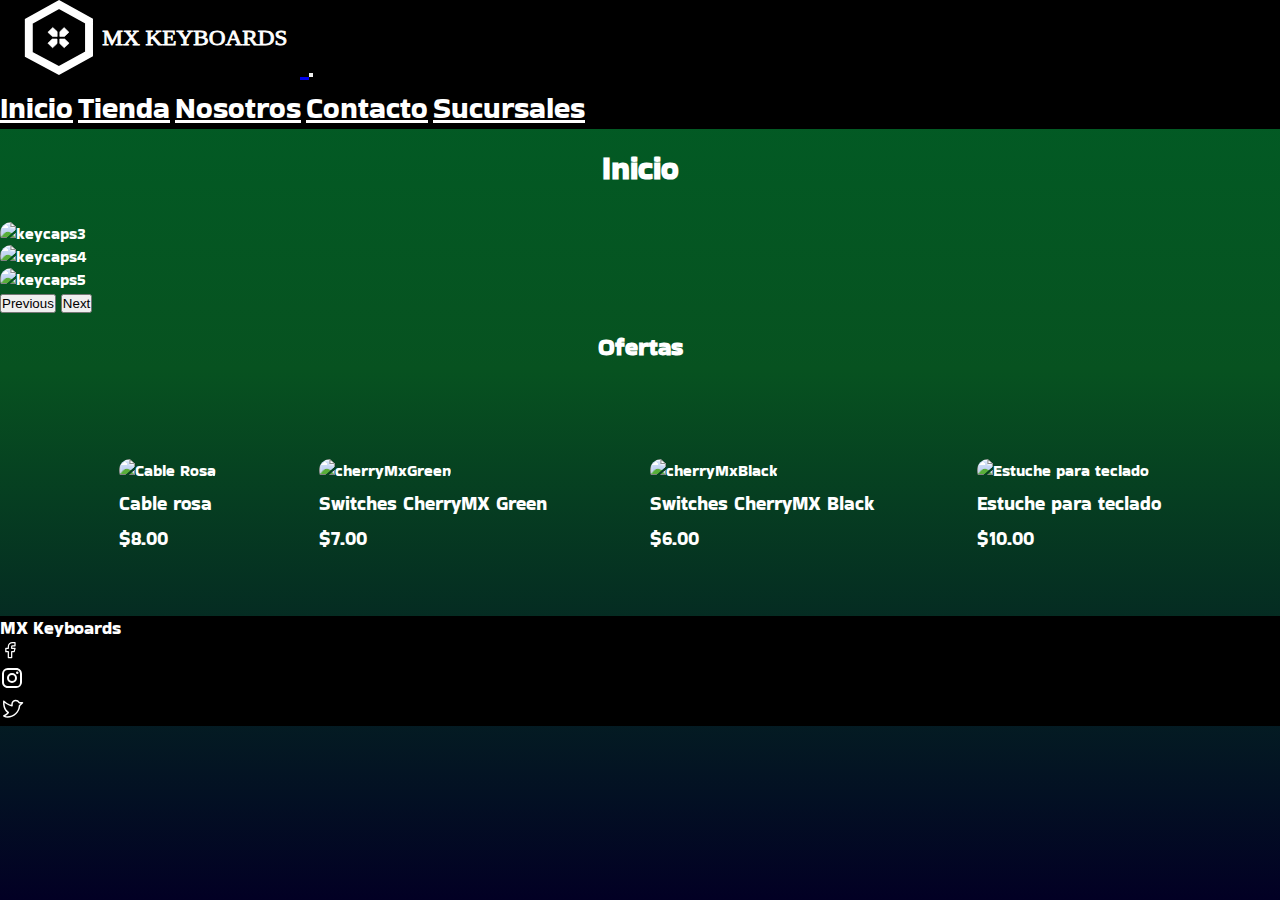
==== index.html @ a1d0f5e9 "Tercera pre entrega" ====
<!DOCTYPE html>
<html lang="es">
<head>
    <meta charset="UTF-8">
    <meta http-equiv="X-UA-Compatible" content="IE=edge">
    <meta name="viewport" content="width=device-width, initial-scale=1.0">
    <!--CSS Bootstrap-->
    <link rel="stylesheet" href="bootstrap-5.3.0-alpha3-dist/css/bootstrap.min.css">

    <!--CSS Propio-->
    <link rel="stylesheet" href="css/styles.css">

    <link rel="preconnect" href="https://fonts.googleapis.com">
    <link rel="preconnect" href="https://fonts.gstatic.com" crossorigin>
    <link href="https://fonts.googleapis.com/css2?family=Bakbak+One&display=swap" rel="stylesheet">

    <!-- Favicon -->
    <link rel="icon" href="images/mxswlogoonly.png">

    <!-- Etiquetas SEO -->
    <meta name="description" content="Bienvenido a MX keyboards, tienda de teclados mecanicos y todos los accesorios para tu teclado">
    <meta name="keywords" content="Keyboards, teclados, keycaps, cables, custom, mechanical, mecanico, switches">

    <title>MX Keyboards</title>
</head>
<body>
  <!-- Header -->
    <header class="d-flex justify-content-around">
        <nav class="navbar navbar-expand-lg">
            <div class="container-fluid mx-5">
              <a class="navbar-brand" href="index.html">
                <picture>
                  <source 
                     media="(min-width: 991px)"
                     srcset="images/mxswlogo2.svg">
                  <source 
                     media="(max-width: 465px)"
                     srcset="images/mxswlogoonly.svg">
                  <img src="images/mxswlogo2.svg" width="300" height="75" class="d-inline-block align-text-top">
               </picture>
              </a>
              <button class="navbar-toggler navbar-dark" type="button" data-bs-toggle="collapse" data-bs-target="#navbarNavAltMarkup" aria-controls="navbarNavAltMarkup" aria-expanded="false" aria-label="Toggle navigation">
                <span class="navbar-toggler-icon"></span>
              </button>
              <div class="collapse navbar-collapse mx-5" id="navbarNavAltMarkup">
                <div class="navbar-nav mx-5">
                  <a class="nav-link mx-5 text-white" href="index.html">Inicio</a>
                  <a class="nav-link mx-5 text-white" href="pages/tienda.html">Tienda</a>
                  <a class="nav-link mx-5 text-white" href="pages/nosotros.html">Nosotros</a>
                  <a class="nav-link mx-5 text-white" href="pages/contacto.html">Contacto</a>
                  <a class="nav-link mx-5 text-white" href="pages/sucursales.html">Sucursales</a>
                </div>
              </div>
            </div>
          </nav>
    </header>

    <main class="destacado">
        <!-- Carrousel de destacados -->
        <h1 class="text-white">Inicio</h1>
        <div id="carouselExample" class="carousel slide container-fluid">
            <div class="carousel-inner">
              <div class="carousel-item active">
                <img src="images/keycaps3.webp" class="d-block w-30 mx-auto img-fluid" alt="keycaps3">
              </div>
              <div class="carousel-item">
                <img src="images/keycaps4.webp" class="d-block w-30 mx-auto img-fluid" alt="keycaps4">
              </div>
              <div class="carousel-item">
                <img src="images/keycaps5.webp" class="d-block w-30 mx-auto img-fluid" alt="keycaps5">
              </div>
            </div>
            <button class="carousel-control-prev" type="button" data-bs-target="#carouselExample" data-bs-slide="prev">
              <span class="carousel-control-prev-icon" aria-hidden="true"></span>
              <span class="visually-hidden">Previous</span>
            </button>
            <button class="carousel-control-next" type="button" data-bs-target="#carouselExample" data-bs-slide="next">
              <span class="carousel-control-next-icon" aria-hidden="true"></span>
              <span class="visually-hidden">Next</span>
            </button>
          </div>
    </main>

    <!-- Seccion de ofertas -->

    <h2 class="text-white">Ofertas</h2>

    <section class="ofertas text-center">
        
        <div>
            <img src="images/cable1.webp" alt="Cable Rosa" class="img-fluid">
            <p>Cable rosa</p>
            <p>$8.00</p>
        </div>

        <div>
            <img src="images/cherryMxGreen.webp" alt="cherryMxGreen" class="img-fluid">
            <p>Switches CherryMX Green</p>
            <p>$7.00</p>
        </div>

        <div>
            <img src="images/cherryMxBlack.webp" alt="cherryMxBlack" class="img-fluid">
            <p>Switches CherryMX Black</p>
            <p>$6.00</p>
        </div>

        <div>
            <img src="images/estuche1.webp" alt="Estuche para teclado" class="img-fluid">
            <p>Estuche para teclado</p>
            <p>$10.00</p>
        </div>
    </section>
    <!-- Footer -->
    <footer>
      <nav>
        <ul class="d-flex my-3">
          <li>MX Keyboards</li>
          <li class="mx-3">
            <svg xmlns="http://www.w3.org/2000/svg" class="icon icon-tabler icon-tabler-brand-facebook" width="20" height="20" viewBox="0 0 24 24" stroke-width="1.5" stroke="#ffffff" fill="none" stroke-linecap="round" stroke-linejoin="round">
              <path stroke="none" d="M0 0h24v24H0z" fill="none"/>
              <path d="M7 10v4h3v7h4v-7h3l1 -4h-4v-2a1 1 0 0 1 1 -1h3v-4h-3a5 5 0 0 0 -5 5v2h-3" />
            </svg>
          </li>

          <li class="mx-3">
            <svg xmlns="http://www.w3.org/2000/svg" width="24" height="24" viewBox="0 0 24 24"><path fill="white" d="M7.8 2h8.4C19.4 2 22 4.6 22 7.8v8.4a5.8 5.8 0 0 1-5.8 5.8H7.8C4.6 22 2 19.4 2 16.2V7.8A5.8 5.8 0 0 1 7.8 2m-.2 2A3.6 3.6 0 0 0 4 7.6v8.8C4 18.39 5.61 20 7.6 20h8.8a3.6 3.6 0 0 0 3.6-3.6V7.6C20 5.61 18.39 4 16.4 4H7.6m9.65 1.5a1.25 1.25 0 0 1 1.25 1.25A1.25 1.25 0 0 1 17.25 8A1.25 1.25 0 0 1 16 6.75a1.25 1.25 0 0 1 1.25-1.25M12 7a5 5 0 0 1 5 5a5 5 0 0 1-5 5a5 5 0 0 1-5-5a5 5 0 0 1 5-5m0 2a3 3 0 0 0-3 3a3 3 0 0 0 3 3a3 3 0 0 0 3-3a3 3 0 0 0-3-3Z"/></svg>
          </li>

          <li class="mx-3">
            <svg xmlns="http://www.w3.org/2000/svg" width="24" height="24" viewBox="0 0 256 256"><path fill="white" d="M247.39 68.94A8 8 0 0 0 240 64h-30.43a48.66 48.66 0 0 0-41.47-24a46.91 46.91 0 0 0-33.75 13.7A47.9 47.9 0 0 0 120 88v6.09C79.74 83.47 46.81 50.72 46.46 50.37a8 8 0 0 0-13.65 4.92c-4.31 47.79 9.57 79.77 22 98.18a110.93 110.93 0 0 0 21.88 24.2c-15.23 17.53-39.21 26.74-39.47 26.84a8 8 0 0 0-3.85 11.93c.75 1.12 3.75 5.05 11.08 8.72C53.51 229.7 65.48 232 80 232c70.67 0 129.72-54.42 135.75-124.44l29.91-29.9a8 8 0 0 0 1.73-8.72Zm-45 29.41a8 8 0 0 0-2.32 5.14C196 166.58 143.28 216 80 216c-10.56 0-18-1.4-23.22-3.08c11.51-6.25 27.56-17 37.88-32.48A8 8 0 0 0 92 169.08c-.47-.27-43.91-26.34-44-96c16 13 45.25 33.17 78.67 38.79A8 8 0 0 0 136 104V88a32 32 0 0 1 9.6-22.92A30.94 30.94 0 0 1 167.9 56c12.66.16 24.49 7.88 29.44 19.21a8 8 0 0 0 7.33 4.79h16Z"/></svg>
          </li>
        </ul>
      </nav>
  </footer> 
        <script src="bootstrap-5.3.0-alpha3-dist/js/bootstrap.min.js"></script>
</body>
</html>
---- css/styles.css ----
/* Para que el gradiente no se repita en el fondo */
* {
  margin: 0;
  padding: 0;
}

html {
  font-size: 16px;
  height: 100%;
}

body {
  font-family: "Bakbak One", cursive;
  background: linear-gradient(0deg, rgb(2, 0, 36) 0%, rgb(7, 82, 32) 59%, rgb(0, 94, 38) 100%);
  color: white;
  background-attachment: fixed;
  display: flex;
  flex-direction: column;
  min-height: 100vh;
}

.nav-link,
.navbar-nav .nav-link,
li, p {
  color: white;
  list-style: none;
}

header {
  background-color: black;
  position: sticky;
  top: 0px;
  z-index: 1;
}
header a {
  font-size: 1.875rem !important;
}

h1, h2, h4 {
  color: white;
  text-align: center;
  margin-top: 1rem;
  margin-bottom: 2rem;
}

footer {
  background-color: black;
  font-size: 1.1rem;
  display: flex;
  flex-direction: row;
  align-items: center;
  justify-content: start;
  width: 100%;
  text-decoration: none;
  bottom: 0;
}

.ofertas {
  display: flex;
  flex-flow: row wrap;
  justify-content: space-evenly;
  margin: 4rem;
  gap: 3rem;
}
.ofertas img {
  width: 25rem;
  border-radius: 30px;
}
.ofertas p {
  margin-top: 0.5rem;
  font-size: 1.2rem;
}

.destacado img {
  width: 50rem;
  border-radius: 30px;
}

.productos {
  display: flex;
  flex-flow: row wrap;
  justify-content: space-evenly;
  margin: 4rem;
  gap: 3rem;
  margin-top: 4rem;
  margin-bottom: 4rem;
  gap: 3rem;
}
.productos .card {
  display: flex;
  flex-direction: column;
  align-items: center;
  background-color: rgb(68, 68, 68);
  padding: 1rem;
  width: 21rem;
  border-radius: 20px;
}
.productos .card:hover {
  transform: scale(1.05);
}
.productos .card img {
  width: 18.75rem;
  border-radius: 10px;
  max-width: 100%;
}
.productos .card h4, .productos .card p {
  font-size: 1.5rem;
}
.productos .card button {
  width: 6rem;
  height: 2rem;
  border-radius: 5px;
}

.nosotros {
  display: flex;
  overflow: auto;
  align-items: center;
  justify-content: center;
  max-height: 100%;
  margin-bottom: 4rem;
}
.nosotros img {
  width: 38rem;
  margin-left: 1rem;
  padding: 1rem;
  border-radius: 30px;
}

.botonEnviar {
  width: 6rem;
  height: 2rem;
  border-radius: 5px;
  margin-top: 2rem;
}

/*# sourceMappingURL=styles.css.map */
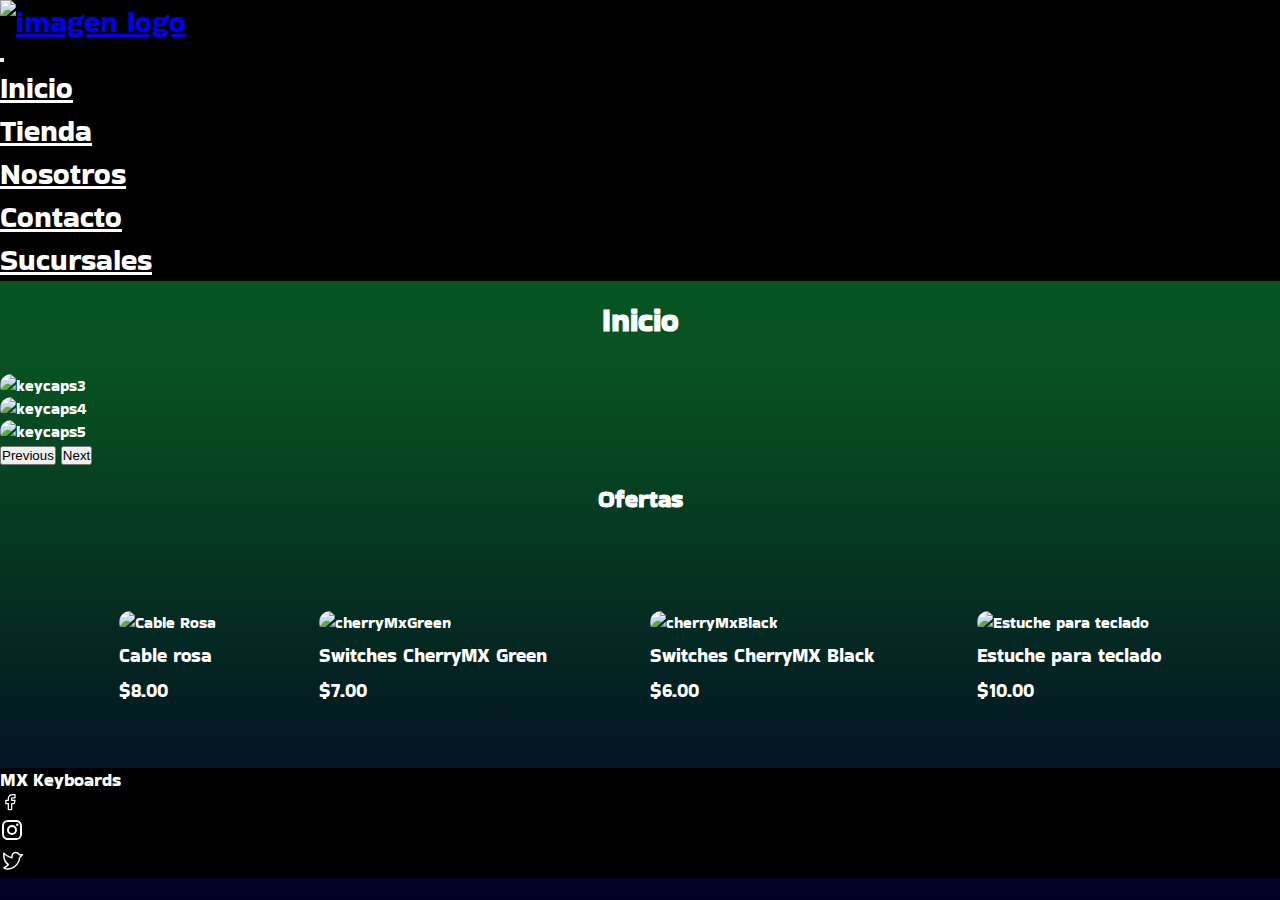
==== commit 8e44fcfe: "first commit" ====
--- a/index.html
+++ b/index.html
@@ -24,36 +24,45 @@
     <title>MX Keyboards</title>
 </head>
 <body>
-  <!-- Header -->
-    <header class="d-flex justify-content-around">
-        <nav class="navbar navbar-expand-lg">
-            <div class="container-fluid mx-5">
-              <a class="navbar-brand" href="index.html">
-                <picture>
-                  <source 
-                     media="(min-width: 991px)"
-                     srcset="images/mxswlogo2.svg">
-                  <source 
-                     media="(max-width: 465px)"
-                     srcset="images/mxswlogoonly.svg">
-                  <img src="images/mxswlogo2.svg" width="300" height="75" class="d-inline-block align-text-top">
-               </picture>
-              </a>
-              <button class="navbar-toggler navbar-dark" type="button" data-bs-toggle="collapse" data-bs-target="#navbarNavAltMarkup" aria-controls="navbarNavAltMarkup" aria-expanded="false" aria-label="Toggle navigation">
-                <span class="navbar-toggler-icon"></span>
-              </button>
-              <div class="collapse navbar-collapse mx-5" id="navbarNavAltMarkup">
-                <div class="navbar-nav mx-5">
-                  <a class="nav-link mx-5 text-white" href="index.html">Inicio</a>
-                  <a class="nav-link mx-5 text-white" href="pages/tienda.html">Tienda</a>
-                  <a class="nav-link mx-5 text-white" href="pages/nosotros.html">Nosotros</a>
-                  <a class="nav-link mx-5 text-white" href="pages/contacto.html">Contacto</a>
-                  <a class="nav-link mx-5 text-white" href="pages/sucursales.html">Sucursales</a>
-                </div>
-              </div>
-            </div>
-          </nav>
-    </header>
+<!-- Header -->
+<header class="d-block justify-content-between">
+  <nav class='navbar navbar-expand-lg navbar-dark'>
+      <div>
+          <a href="index.html" class="px-3">
+              <img class="logo" src="images/mxswlogoonly.png" alt="imagen logo" title="MX Keyboards Logo" width = "75">
+          </a>
+      </div>
+
+      <!--boton de hamburguesa-->
+      <button class="navbar-toggler" type="button" data-bs-toggle="collapse" data-bs-target="#navbarSupportedContent" aria-controls="navbarSupportedContent" aria-expanded="false" aria-label="Toggle navigation">
+          <span class="navbar-toggler-icon"></span>
+      </button>
+
+      <div class="navbar-collapse mx-5 collapse" id="navbarSupportedContent">
+          <ul class='navbar-nav mx-auto px-auto'>
+              <li class='nav-item'>
+                  <a class="nav-link mx-5" href="index.html">Inicio</a>
+              </li>
+
+              <li class='nav-item'>
+                  <a class='nav-link mx-5' href="pages/tienda.html">Tienda</a>
+              </li>
+
+              <li class='nav-item'>
+                  <a class='nav-link mx-5' href="pages/nosotros.html">Nosotros</a>
+              </li>
+
+              <li class='nav-item'>
+                  <a class='nav-link mx-5'href="pages/contacto.html">Contacto</a>
+              </li>
+
+              <li class='nav-item'>
+                  <a class='nav-link mx-5' href="pages/sucursales.html">Sucursales</a>
+              </li>
+          </ul>
+      </div>
+    </nav>
+</header>
 
     <main class="destacado">
         <!-- Carrousel de destacados -->
@@ -111,6 +120,7 @@
             <p>$10.00</p>
         </div>
     </section>
+    
     <!-- Footer -->
     <footer>
       <nav>
